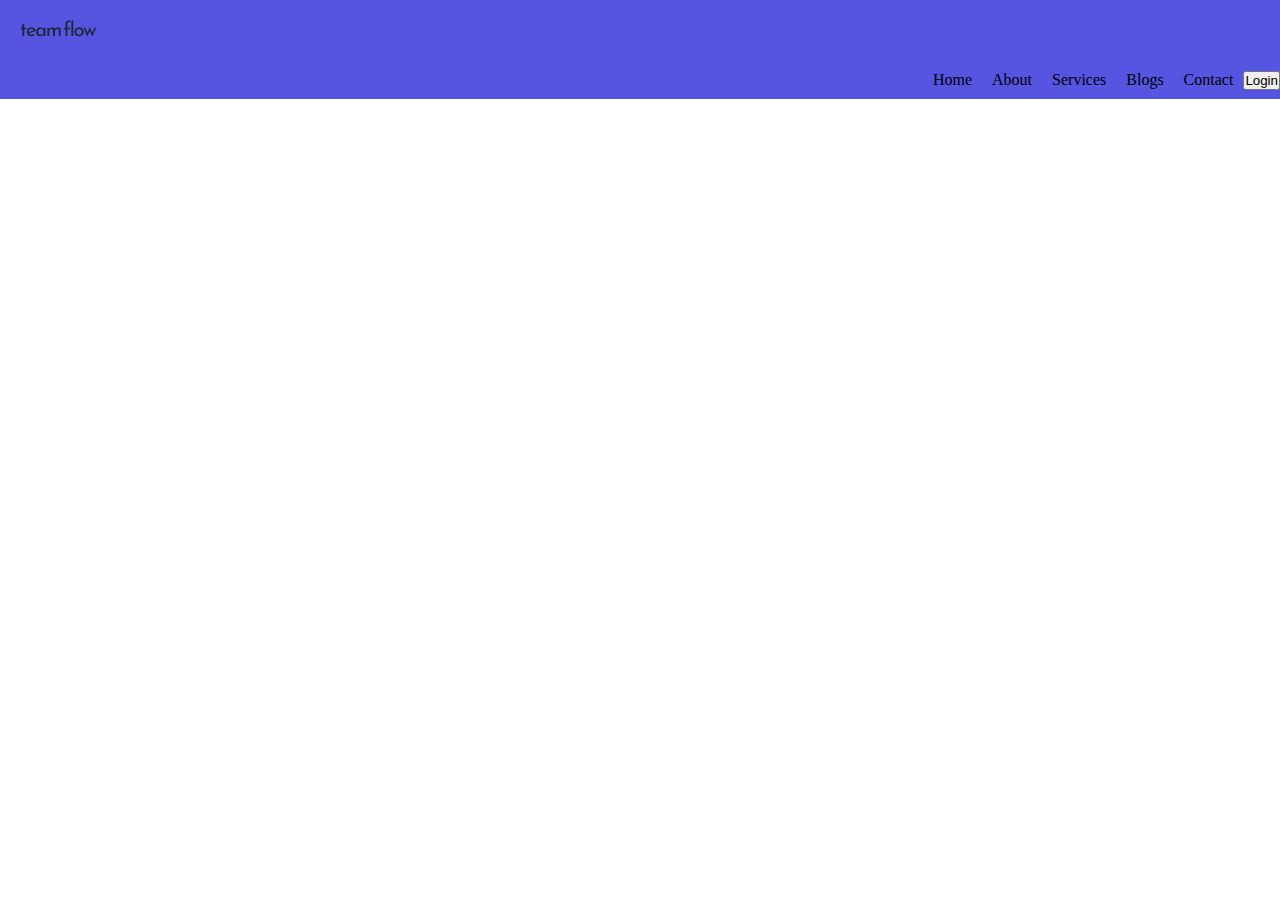
==== Core Web Designing/Webdesign.html @ 78182d2e "Core Web Designing Assesment" ====
<!DOCTYPE html>
<html lang="en">

<head>
    <meta charset="UTF-8">
    <meta name="viewport" content="width=device-width, initial-scale=1.0">
    <title>Navigation Bar</title>
    <link rel="stylesheet" href="style.css">
</head>

<body>
    <nav>
        <div class="logo">
            <div>
                            <img src="../Core Web Designing/Images/team.flow.png" alt="">
        </div></div>

        <div class=" menu">
            <p>Home</p>
            <p>About</p>
            <p>Services</p>
            <p>Blogs</p>
            <p>Contact</p>
            <button>Login</button>

        </div>
    </nav>
</body>

</html>
---- Core Web Designing/style.css ----
*{
    margin: 0;
    padding: 0;
    box-sizing: border-box;
}
nav{
    background-color: rgb(85, 85, 226);
    /* display: flex;
    justify-content: space-around; */
}
.logo img{
    padding: 20px;
}
.menu{
    display: flex;
    align-items:center;
    justify-content: right;

}
.menu p{
   padding: 10px; 
}
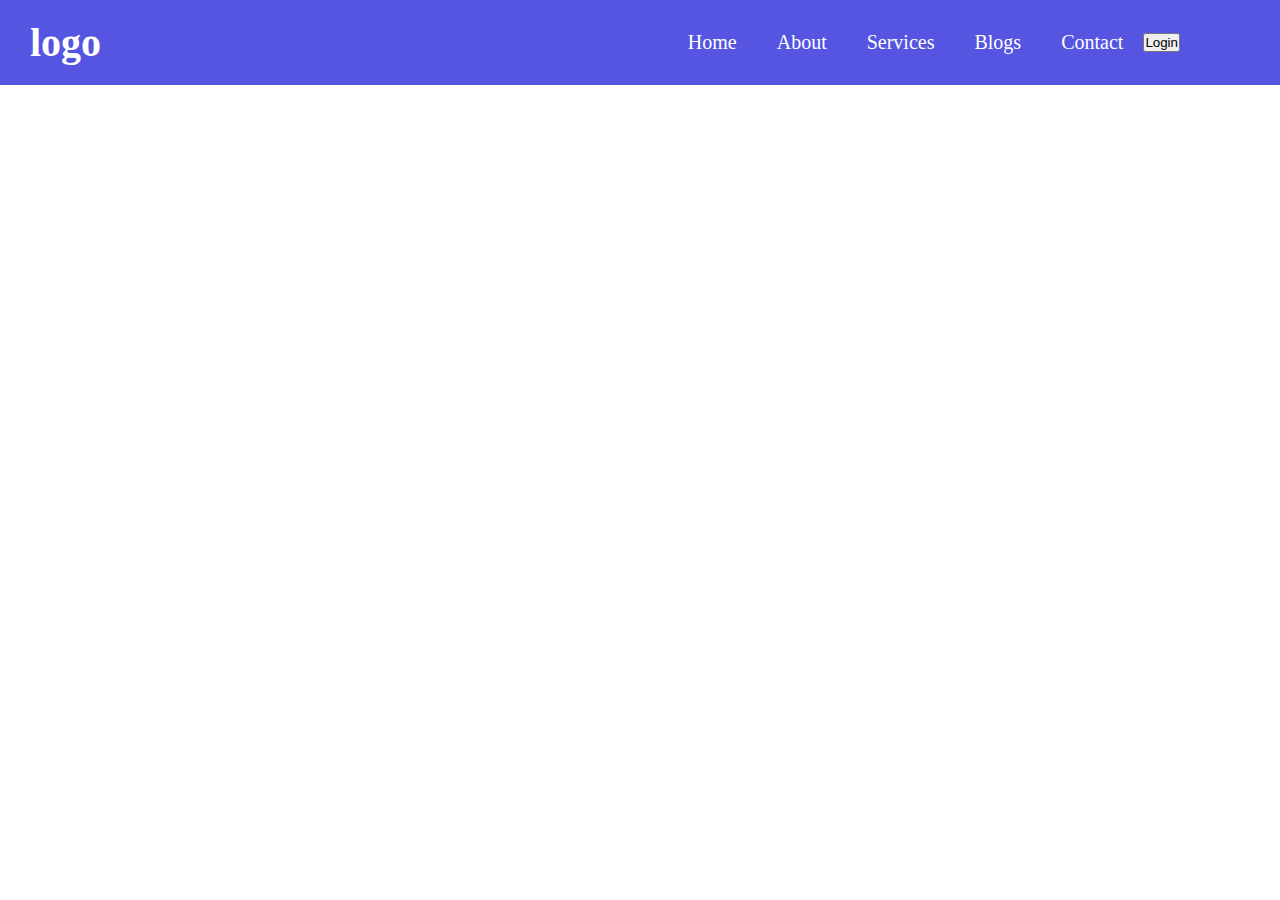
==== commit 5ccc428e: "assesment" ====
--- a/Core Web Designing/Webdesign.html
+++ b/Core Web Designing/Webdesign.html
@@ -5,20 +5,34 @@
     <meta charset="UTF-8">
     <meta name="viewport" content="width=device-width, initial-scale=1.0">
     <title>Navigation Bar</title>
-    <link rel="stylesheet" href="style.css">
+    <link rel="stylesheet" href="style2.css">
 </head>
 
 <body>
     <nav>
         <div class="logo">
-            <div>
-                            <img src="../Core Web Designing/Images/team.flow.png" alt="">
-        </div></div>
+<h1>logo</h1> </div>
 
         <div class=" menu">
             <p>Home</p>
             <p>About</p>
-            <p>Services</p>
+            <p class="serv">Services</p>
+            <div class="dropdown">
+             
+                <a href="#">Web Design</a>
+                <a href="#">Marketing</a>
+                <a href="#">Wordpress</a>
+                <a href="#" class="drop-2">More  </a>
+
+                <div class="list-2">
+                    <a href="#">HTML</a>
+                    <a href="#">CSS</a>
+                    <a href="#">JAVASCRIPT</a>
+                    <a href="#">JQuery</a>
+                </div>
+            </div>
+
+
             <p>Blogs</p>
             <p>Contact</p>
             <button>Login</button>
--- a/Core Web Designing/style2.css
+++ b/Core Web Designing/style2.css
@@ -0,0 +1,84 @@
+*{
+    margin: 0;
+    padding: 0;
+    box-sizing: border-box;
+}
+nav{
+    background-color: rgb(85, 85, 226);
+    display: flex;
+    justify-content: space-between; 
+    color: white;
+    font-size: 20px;
+}
+.logo h1{
+    padding: 19px 10px;
+    margin-left: 20px;
+}
+.menu{
+    display: flex;
+    align-items:center;
+    justify-content: right;
+    margin-right: 100px;
+
+}
+.menu p{
+   padding: 20px; 
+}
+.serv:hover{
+background-color: rgb(31, 31, 102);
+position:relative;
+display: inline-block;
+z-index: 1;
+
+
+}
+.dropdown {
+    display: none;
+    background-color: rgb(85, 85, 226);
+    width: 200px;
+    height: 190px;
+    position: absolute;
+    top: 62px;
+    right: 250px;
+    color: white;
+    flex-direction: column;
+    z-index: -1;
+    
+}
+.serv:hover +.dropdown {
+    display: inline-block;
+    flex-direction: column;
+
+}
+.dropdown a{
+ color:white;
+  padding: 12px 16px;
+  text-decoration: none;
+  display: block;
+  border: 1px solid white;
+}
+/* .drop-2:hover{
+    background-color: aliceblue;
+    position: absolute;
+} */
+.list-2{
+    position: absolute;
+top: 78%;
+width: 200px;
+left: 90%;
+display: block;
+background-color: rgb(85, 85, 226);
+
+}
+.list-2 a:hover{
+    display: block;
+}
+
+
+
+
+
+
+
+
+
